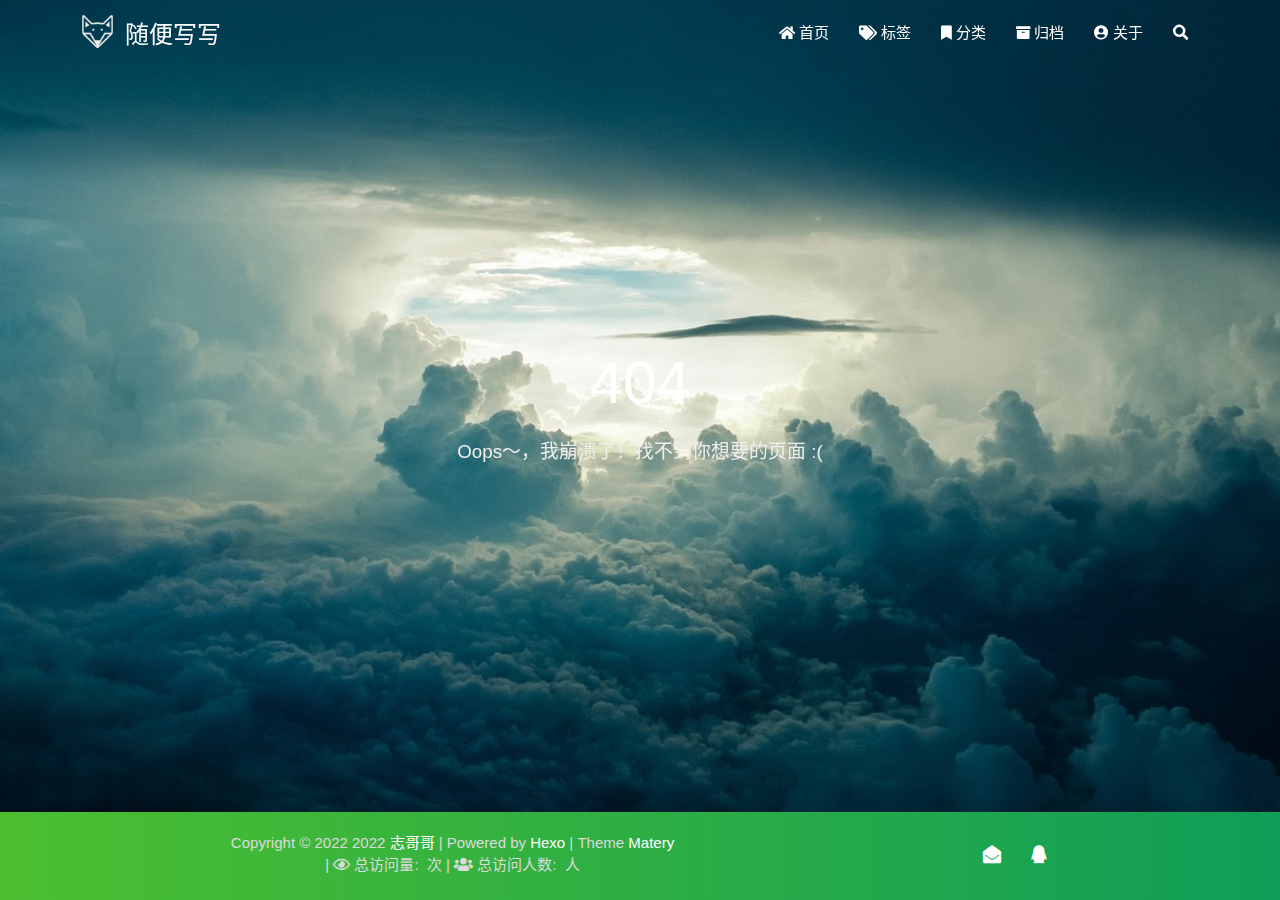
==== 404/index.html @ 917488ce "Site updated: 2022-09-06 14:44:32" ====
<!DOCTYPE HTML>
<html lang="zh-CN">


<head>
    <meta charset="utf-8">
    <meta name="keywords" content="404, 随便写写">
    <meta name="description" content="">
    <meta http-equiv="X-UA-Compatible" content="IE=edge">
    <meta name="viewport" content="width=device-width, initial-scale=1.0, user-scalable=no">
    <meta name="renderer" content="webkit|ie-stand|ie-comp">
    <meta name="mobile-web-app-capable" content="yes">
    <meta name="format-detection" content="telephone=no">
    <meta name="apple-mobile-web-app-capable" content="yes">
    <meta name="apple-mobile-web-app-status-bar-style" content="black-translucent">
    <!-- Global site tag (gtag.js) - Google Analytics -->


    <title>404 | 随便写写</title>
    <link rel="icon" type="image/png" href="/favicon.png">

    <link rel="stylesheet" type="text/css" href="/libs/awesome/css/all.css">
    <link rel="stylesheet" type="text/css" href="/libs/materialize/materialize.min.css">
    <link rel="stylesheet" type="text/css" href="/libs/aos/aos.css">
    <link rel="stylesheet" type="text/css" href="/libs/animate/animate.min.css">
    <link rel="stylesheet" type="text/css" href="/libs/lightGallery/css/lightgallery.min.css">
    <link rel="stylesheet" type="text/css" href="/css/matery.css">
    <link rel="stylesheet" type="text/css" href="/css/my.css">

    <script src="/libs/jquery/jquery.min.js"></script>

<meta name="generator" content="Hexo 6.2.0"><link rel="stylesheet" href="/css/prism-tomorrow.css" type="text/css"></head>




<body>
    <header class="navbar-fixed">
    <nav id="headNav" class="bg-color nav-transparent">
        <div id="navContainer" class="nav-wrapper container">
            <div class="brand-logo">
                <a href="/" class="waves-effect waves-light">
                    
                    <img src="/medias/logo.png" class="logo-img" alt="LOGO">
                    
                    <span class="logo-span">随便写写</span>
                </a>
            </div>
            

<a href="#" data-target="mobile-nav" class="sidenav-trigger button-collapse"><i class="fas fa-bars"></i></a>
<ul class="right nav-menu">
  
  <li class="hide-on-med-and-down nav-item">
    
    <a href="/" class="waves-effect waves-light">
      
      <i class="fas fa-home" style="zoom: 0.6;"></i>
      
      <span>首页</span>
    </a>
    
  </li>
  
  <li class="hide-on-med-and-down nav-item">
    
    <a href="/tags" class="waves-effect waves-light">
      
      <i class="fas fa-tags" style="zoom: 0.6;"></i>
      
      <span>标签</span>
    </a>
    
  </li>
  
  <li class="hide-on-med-and-down nav-item">
    
    <a href="/categories" class="waves-effect waves-light">
      
      <i class="fas fa-bookmark" style="zoom: 0.6;"></i>
      
      <span>分类</span>
    </a>
    
  </li>
  
  <li class="hide-on-med-and-down nav-item">
    
    <a href="/archives" class="waves-effect waves-light">
      
      <i class="fas fa-archive" style="zoom: 0.6;"></i>
      
      <span>归档</span>
    </a>
    
  </li>
  
  <li class="hide-on-med-and-down nav-item">
    
    <a href="/about" class="waves-effect waves-light">
      
      <i class="fas fa-user-circle" style="zoom: 0.6;"></i>
      
      <span>关于</span>
    </a>
    
  </li>
  
  <li>
    <a href="#searchModal" class="modal-trigger waves-effect waves-light">
      <i id="searchIcon" class="fas fa-search" title="搜索" style="zoom: 0.85;"></i>
    </a>
  </li>
</ul>


<div id="mobile-nav" class="side-nav sidenav">

    <div class="mobile-head bg-color">
        
        <img src="/medias/logo.png" class="logo-img circle responsive-img">
        
        <div class="logo-name">随便写写</div>
        <div class="logo-desc">
            
            Never really desperate, only the lost of the soul.
            
        </div>
    </div>

    

    <ul class="menu-list mobile-menu-list">
        
        <li class="m-nav-item">
	  
		<a href="/" class="waves-effect waves-light">
			
			    <i class="fa-fw fas fa-home"></i>
			
			首页
		</a>
          
        </li>
        
        <li class="m-nav-item">
	  
		<a href="/tags" class="waves-effect waves-light">
			
			    <i class="fa-fw fas fa-tags"></i>
			
			标签
		</a>
          
        </li>
        
        <li class="m-nav-item">
	  
		<a href="/categories" class="waves-effect waves-light">
			
			    <i class="fa-fw fas fa-bookmark"></i>
			
			分类
		</a>
          
        </li>
        
        <li class="m-nav-item">
	  
		<a href="/archives" class="waves-effect waves-light">
			
			    <i class="fa-fw fas fa-archive"></i>
			
			归档
		</a>
          
        </li>
        
        <li class="m-nav-item">
	  
		<a href="/about" class="waves-effect waves-light">
			
			    <i class="fa-fw fas fa-user-circle"></i>
			
			关于
		</a>
          
        </li>
        
        
    </ul>
</div>


        </div>

        
    </nav>

</header>

    <style type="text/css">
    /* don't remove. */
    .about-cover {
        height: 90.2vh;
    }
</style>
<div class="bg-cover pd-header about-cover">
    <div class="container">
        <div class="row">
            <div class="col s10 offset-s1 m8 offset-m2 l8 offset-l2">
                <div class="brand">
                    <div class="title center-align">
                        404
                    </div>
                    <div class="description center-align">
                        Oops～，我崩溃了！找不到你想要的页面 :(
                    </div>
                </div>
            </div>
        </div>
    </div>
</div>


    <script>
        // 每天切换 banner 图.  Switch banner image every day.
        var bannerUrl = "/medias/banner/" + new Date().getDay() + '.jpg';
        $('.bg-cover').css('background-image', 'url(' + bannerUrl + ')');
    </script>



    <footer class="page-footer bg-color">
    
    <div class="container row center-align" style="margin-bottom: 0px !important;">
        <div class="col s12 m8 l8 copy-right">
            Copyright&nbsp;&copy;
            
                <span id="year">2022</span>
            
            <span id="year">2022</span>
            <a href="/about" target="_blank">志哥哥</a>
            |&nbsp;Powered by&nbsp;<a href="https://hexo.io/" target="_blank">Hexo</a>
            |&nbsp;Theme&nbsp;<a href="https://github.com/blinkfox/hexo-theme-matery" target="_blank">Matery</a>
            <br>
            
            
            
            
            
            
            <span id="busuanzi_container_site_pv">
                |&nbsp;<i class="far fa-eye"></i>&nbsp;总访问量:&nbsp;<span id="busuanzi_value_site_pv"
                    class="white-color"></span>&nbsp;次
            </span>
            
            
            <span id="busuanzi_container_site_uv">
                |&nbsp;<i class="fas fa-users"></i>&nbsp;总访问人数:&nbsp;<span id="busuanzi_value_site_uv"
                    class="white-color"></span>&nbsp;人
            </span>
            
            <br>
            
            <br>
            
        </div>
        <div class="col s12 m4 l4 social-link social-statis">


    <a href="mailto:1564082182@qq.com" class="tooltipped" target="_blank" data-tooltip="邮件联系我" data-position="top" data-delay="50">
        <i class="fas fa-envelope-open"></i>
    </a>







    <a href="tencent://AddContact/?fromId=50&fromSubId=1&subcmd=all&uin=1564082182" class="tooltipped" target="_blank" data-tooltip="QQ联系我: 1564082182" data-position="top" data-delay="50">
        <i class="fab fa-qq"></i>
    </a>







</div>
    </div>
</footer>

<div class="progress-bar"></div>


    <!-- 搜索遮罩框 -->
<div id="searchModal" class="modal">
    <div class="modal-content">
        <div class="search-header">
            <span class="title"><i class="fas fa-search"></i>&nbsp;&nbsp;搜索</span>
            <input type="search" id="searchInput" name="s" placeholder="请输入搜索的关键字"
                   class="search-input">
        </div>
        <div id="searchResult"></div>
    </div>
</div>

<script type="text/javascript">
$(function () {
    var searchFunc = function (path, search_id, content_id) {
        'use strict';
        $.ajax({
            url: path,
            dataType: "xml",
            success: function (xmlResponse) {
                // get the contents from search data
                var datas = $("entry", xmlResponse).map(function () {
                    return {
                        title: $("title", this).text(),
                        content: $("content", this).text(),
                        url: $("url", this).text()
                    };
                }).get();
                var $input = document.getElementById(search_id);
                var $resultContent = document.getElementById(content_id);
                $input.addEventListener('input', function () {
                    var str = '<ul class=\"search-result-list\">';
                    var keywords = this.value.trim().toLowerCase().split(/[\s\-]+/);
                    $resultContent.innerHTML = "";
                    if (this.value.trim().length <= 0) {
                        return;
                    }
                    // perform local searching
                    datas.forEach(function (data) {
                        var isMatch = true;
                        var data_title = data.title.trim().toLowerCase();
                        var data_content = data.content.trim().replace(/<[^>]+>/g, "").toLowerCase();
                        var data_url = data.url;
                        data_url = data_url.indexOf('/') === 0 ? data.url : '/' + data_url;
                        var index_title = -1;
                        var index_content = -1;
                        var first_occur = -1;
                        // only match artiles with not empty titles and contents
                        if (data_title !== '' && data_content !== '') {
                            keywords.forEach(function (keyword, i) {
                                index_title = data_title.indexOf(keyword);
                                index_content = data_content.indexOf(keyword);
                                if (index_title < 0 && index_content < 0) {
                                    isMatch = false;
                                } else {
                                    if (index_content < 0) {
                                        index_content = 0;
                                    }
                                    if (i === 0) {
                                        first_occur = index_content;
                                    }
                                }
                            });
                        }
                        // show search results
                        if (isMatch) {
                            str += "<li><a href='" + data_url + "' class='search-result-title'>" + data_title + "</a>";
                            var content = data.content.trim().replace(/<[^>]+>/g, "");
                            if (first_occur >= 0) {
                                // cut out 100 characters
                                var start = first_occur - 20;
                                var end = first_occur + 80;
                                if (start < 0) {
                                    start = 0;
                                }
                                if (start === 0) {
                                    end = 100;
                                }
                                if (end > content.length) {
                                    end = content.length;
                                }
                                var match_content = content.substr(start, end);
                                // highlight all keywords
                                keywords.forEach(function (keyword) {
                                    var regS = new RegExp(keyword, "gi");
                                    match_content = match_content.replace(regS, "<em class=\"search-keyword\">" + keyword + "</em>");
                                });

                                str += "<p class=\"search-result\">" + match_content + "...</p>"
                            }
                            str += "</li>";
                        }
                    });
                    str += "</ul>";
                    $resultContent.innerHTML = str;
                });
            }
        });
    };

    searchFunc('/search.xml', 'searchInput', 'searchResult');
});
</script>

    <!-- 回到顶部按钮 -->
<div id="backTop" class="top-scroll">
    <a class="btn-floating btn-large waves-effect waves-light" href="#!">
        <i class="fas fa-arrow-up"></i>
    </a>
</div>


    <script src="/libs/materialize/materialize.min.js"></script>
    <script src="/libs/masonry/masonry.pkgd.min.js"></script>
    <script src="/libs/aos/aos.js"></script>
    <script src="/libs/scrollprogress/scrollProgress.min.js"></script>
    <script src="/libs/lightGallery/js/lightgallery-all.min.js"></script>
    <script src="/js/matery.js"></script>

    <!-- Baidu Analytics -->

<script>
    var _hmt = _hmt || [];
    (function () {
        var hm = document.createElement("script");
        hm.src = "https://hm.baidu.com/hm.js?49f6de886e9eb63fd33a9aa01384d4f4";
        var s = document.getElementsByTagName("script")[0];
        s.parentNode.insertBefore(hm, s);
    })();
</script>

    <!-- Baidu Push -->

<script>
    (function () {
        var bp = document.createElement('script');
        var curProtocol = window.location.protocol.split(':')[0];
        if (curProtocol === 'https') {
            bp.src = 'https://zz.bdstatic.com/linksubmit/push.js';
        } else {
            bp.src = 'http://push.zhanzhang.baidu.com/push.js';
        }
        var s = document.getElementsByTagName("script")[0];
        s.parentNode.insertBefore(bp, s);
    })();
</script>

    
    <script src="/libs/others/clicklove.js" async="async"></script>
    
    
    <script async src="/libs/others/busuanzi.pure.mini.js"></script>
    

    

    

	
    

    

    

    
    <script src="/libs/instantpage/instantpage.js" type="module"></script>
    

</body>

</html>
---- libs/lightGallery/css/lightgallery.min.css ----
.lg-sub-html,.lg-toolbar{background-color:rgba(0,0,0,.45)}@font-face{font-family:lg;src:url(../fonts/lg.eot?n1z373);src:url(../fonts/lg.eot?#iefixn1z373) format("embedded-opentype"),url(../fonts/lg.woff?n1z373) format("woff"),url(../fonts/lg.ttf?n1z373) format("truetype"),url(../fonts/lg.svg?n1z373#lg) format("svg");font-weight:400;font-style:normal}.lg-icon{font-family:lg;speak:none;font-style:normal;font-weight:400;font-variant:normal;text-transform:none;line-height:1;-webkit-font-smoothing:antialiased;-moz-osx-font-smoothing:grayscale}.lg-actions .lg-next,.lg-actions .lg-prev{background-color:rgba(0,0,0,.45);border-radius:2px;color:#999;cursor:pointer;display:block;font-size:22px;margin-top:-10px;padding:8px 10px 9px;position:absolute;top:50%;z-index:1080;border:none;outline:0}.lg-actions .lg-next.disabled,.lg-actions .lg-prev.disabled{pointer-events:none;opacity:.5}.lg-actions .lg-next:hover,.lg-actions .lg-prev:hover{color:#FFF}.lg-actions .lg-next{right:20px}.lg-actions .lg-next:before{content:"\e095"}.lg-actions .lg-prev{left:20px}.lg-actions .lg-prev:after{content:"\e094"}@-webkit-keyframes lg-right-end{0%,100%{left:0}50%{left:-30px}}@-moz-keyframes lg-right-end{0%,100%{left:0}50%{left:-30px}}@-ms-keyframes lg-right-end{0%,100%{left:0}50%{left:-30px}}@keyframes lg-right-end{0%,100%{left:0}50%{left:-30px}}@-webkit-keyframes lg-left-end{0%,100%{left:0}50%{left:30px}}@-moz-keyframes lg-left-end{0%,100%{left:0}50%{left:30px}}@-ms-keyframes lg-left-end{0%,100%{left:0}50%{left:30px}}@keyframes lg-left-end{0%,100%{left:0}50%{left:30px}}.lg-outer.lg-right-end .lg-object{-webkit-animation:lg-right-end .3s;-o-animation:lg-right-end .3s;animation:lg-right-end .3s;position:relative}.lg-outer.lg-left-end .lg-object{-webkit-animation:lg-left-end .3s;-o-animation:lg-left-end .3s;animation:lg-left-end .3s;position:relative}.lg-toolbar{z-index:1082;left:0;position:absolute;top:0;width:100%}.lg-toolbar .lg-icon{color:#999;cursor:pointer;float:right;font-size:24px;height:47px;line-height:27px;padding:10px 0;text-align:center;width:50px;text-decoration:none!important;outline:0;-webkit-transition:color .2s linear;-o-transition:color .2s linear;transition:color .2s linear}.lg-toolbar .lg-icon:hover{color:#FFF}.lg-toolbar .lg-close:after{content:"\e070"}.lg-toolbar .lg-download:after{content:"\e0f2"}.lg-sub-html{bottom:0;color:#EEE;font-size:16px;left:0;padding:10px 40px;position:fixed;right:0;text-align:center;z-index:1080}.lg-sub-html h4{margin:0;font-size:13px;font-weight:700}.lg-sub-html p{font-size:12px;margin:5px 0 0}#lg-counter{color:#999;display:inline-block;font-size:16px;padding-left:20px;padding-top:12px;vertical-align:middle}.lg-next,.lg-prev,.lg-toolbar{opacity:1;-webkit-transition:-webkit-transform .35s cubic-bezier(0,0,.25,1) 0s,opacity .35s cubic-bezier(0,0,.25,1) 0s,color .2s linear;-moz-transition:-moz-transform .35s cubic-bezier(0,0,.25,1) 0s,opacity .35s cubic-bezier(0,0,.25,1) 0s,color .2s linear;-o-transition:-o-transform .35s cubic-bezier(0,0,.25,1) 0s,opacity .35s cubic-bezier(0,0,.25,1) 0s,color .2s linear;transition:transform .35s cubic-bezier(0,0,.25,1) 0s,opacity .35s cubic-bezier(0,0,.25,1) 0s,color .2s linear}.lg-hide-items .lg-prev{opacity:0;-webkit-transform:translate3d(-10px,0,0);transform:translate3d(-10px,0,0)}.lg-hide-items .lg-next{opacity:0;-webkit-transform:translate3d(10px,0,0);transform:translate3d(10px,0,0)}.lg-hide-items .lg-toolbar{opacity:0;-webkit-transform:translate3d(0,-10px,0);transform:translate3d(0,-10px,0)}body:not(.lg-from-hash) .lg-outer.lg-start-zoom .lg-object{-webkit-transform:scale3d(.5,.5,.5);transform:scale3d(.5,.5,.5);opacity:0;-webkit-transition:-webkit-transform 250ms cubic-bezier(0,0,.25,1) 0s,opacity 250ms cubic-bezier(0,0,.25,1)!important;-moz-transition:-moz-transform 250ms cubic-bezier(0,0,.25,1) 0s,opacity 250ms cubic-bezier(0,0,.25,1)!important;-o-transition:-o-transform 250ms cubic-bezier(0,0,.25,1) 0s,opacity 250ms cubic-bezier(0,0,.25,1)!important;transition:transform 250ms cubic-bezier(0,0,.25,1) 0s,opacity 250ms cubic-bezier(0,0,.25,1)!important;-webkit-transform-origin:50% 50%;-moz-transform-origin:50% 50%;-ms-transform-origin:50% 50%;transform-origin:50% 50%}body:not(.lg-from-hash) .lg-outer.lg-start-zoom .lg-item.lg-complete .lg-object{-webkit-transform:scale3d(1,1,1);transform:scale3d(1,1,1);opacity:1}.lg-outer .lg-thumb-outer{background-color:#0D0A0A;bottom:0;position:absolute;width:100%;z-index:1080;max-height:350px;-webkit-transform:translate3d(0,100%,0);transform:translate3d(0,100%,0);-webkit-transition:-webkit-transform .25s cubic-bezier(0,0,.25,1) 0s;-moz-transition:-moz-transform .25s cubic-bezier(0,0,.25,1) 0s;-o-transition:-o-transform .25s cubic-bezier(0,0,.25,1) 0s;transition:transform .25s cubic-bezier(0,0,.25,1) 0s}.lg-outer .lg-thumb-outer.lg-grab .lg-thumb-item{cursor:-webkit-grab;cursor:-moz-grab;cursor:-o-grab;cursor:-ms-grab;cursor:grab}.lg-outer .lg-thumb-outer.lg-grabbing .lg-thumb-item{cursor:move;cursor:-webkit-grabbing;cursor:-moz-grabbing;cursor:-o-grabbing;cursor:-ms-grabbing;cursor:grabbing}.lg-outer .lg-thumb-outer.lg-dragging .lg-thumb{-webkit-transition-duration:0s!important;transition-duration:0s!important}.lg-outer.lg-thumb-open .lg-thumb-outer{-webkit-transform:translate3d(0,0,0);transform:translate3d(0,0,0)}.lg-outer .lg-thumb{padding:10px 0;height:100%;margin-bottom:-5px}.lg-outer .lg-thumb-item{cursor:pointer;float:left;overflow:hidden;height:100%;border:2px solid #FFF;border-radius:4px;margin-bottom:5px}@media (min-width:1025px){.lg-outer .lg-thumb-item{-webkit-transition:border-color .25s ease;-o-transition:border-color .25s ease;transition:border-color .25s ease}}.lg-outer .lg-thumb-item.active,.lg-outer .lg-thumb-item:hover{border-color:#a90707}.lg-outer .lg-thumb-item img{width:100%;height:100%;object-fit:cover}.lg-outer.lg-has-thumb .lg-item{padding-bottom:120px}.lg-outer.lg-can-toggle .lg-item{padding-bottom:0}.lg-outer.lg-pull-caption-up .lg-sub-html{-webkit-transition:bottom .25s ease;-o-transition:bottom .25s ease;transition:bottom .25s ease}.lg-outer.lg-pull-caption-up.lg-thumb-open .lg-sub-html{bottom:100px}.lg-outer .lg-toogle-thumb{background-color:#0D0A0A;border-radius:2px 2px 0 0;color:#999;cursor:pointer;font-size:24px;height:39px;line-height:27px;padding:5px 0;position:absolute;right:20px;text-align:center;top:-39px;width:50px}.lg-outer .lg-toogle-thumb:hover,.lg-outer.lg-dropdown-active #lg-share{color:#FFF}.lg-outer .lg-toogle-thumb:after{content:"\e1ff"}.lg-outer .lg-video-cont{display:inline-block;vertical-align:middle;max-width:1140px;max-height:100%;width:100%;padding:0 5px}.lg-outer .lg-video{width:100%;height:0;padding-bottom:56.25%;overflow:hidden;position:relative}.lg-outer .lg-video .lg-object{display:inline-block;position:absolute;top:0;left:0;width:100%!important;height:100%!important}.lg-outer .lg-video .lg-video-play{width:84px;height:59px;position:absolute;left:50%;top:50%;margin-left:-42px;margin-top:-30px;z-index:1080;cursor:pointer}.lg-outer .lg-has-iframe .lg-video{-webkit-overflow-scrolling:touch;overflow:auto}.lg-outer .lg-has-vimeo .lg-video-play{background:url(../img/vimeo-play.png) no-repeat}.lg-outer .lg-has-vimeo:hover .lg-video-play{background:url(../img/vimeo-play.png) 0 -58px no-repeat}.lg-outer .lg-has-html5 .lg-video-play{background:url(../img/video-play.png) no-repeat;height:64px;margin-left:-32px;margin-top:-32px;width:64px;opacity:.8}.lg-outer .lg-has-html5:hover .lg-video-play{opacity:1}.lg-outer .lg-has-youtube .lg-video-play{background:url(../img/youtube-play.png) no-repeat}.lg-outer .lg-has-youtube:hover .lg-video-play{background:url(../img/youtube-play.png) 0 -60px no-repeat}.lg-outer .lg-video-object{width:100%!important;height:100%!important;position:absolute;top:0;left:0}.lg-outer .lg-has-video .lg-video-object{visibility:hidden}.lg-outer .lg-has-video.lg-video-playing .lg-object,.lg-outer .lg-has-video.lg-video-playing .lg-video-play{display:none}.lg-outer .lg-has-video.lg-video-playing .lg-video-object{visibility:visible}.lg-progress-bar{background-color:#333;height:5px;left:0;position:absolute;top:0;width:100%;z-index:1083;opacity:0;-webkit-transition:opacity 80ms ease 0s;-moz-transition:opacity 80ms ease 0s;-o-transition:opacity 80ms ease 0s;transition:opacity 80ms ease 0s}.lg-progress-bar .lg-progress{background-color:#a90707;height:5px;width:0}.lg-progress-bar.lg-start .lg-progress{width:100%}.lg-show-autoplay .lg-progress-bar{opacity:1}.lg-autoplay-button:after{content:"\e01d"}.lg-show-autoplay .lg-autoplay-button:after{content:"\e01a"}.lg-outer.lg-css3.lg-zoom-dragging .lg-item.lg-complete.lg-zoomable .lg-image,.lg-outer.lg-css3.lg-zoom-dragging .lg-item.lg-complete.lg-zoomable .lg-img-wrap{-webkit-transition-duration:0s;transition-duration:0s}.lg-outer.lg-use-transition-for-zoom .lg-item.lg-complete.lg-zoomable .lg-img-wrap{-webkit-transition:-webkit-transform .3s cubic-bezier(0,0,.25,1) 0s;-moz-transition:-moz-transform .3s cubic-bezier(0,0,.25,1) 0s;-o-transition:-o-transform .3s cubic-bezier(0,0,.25,1) 0s;transition:transform .3s cubic-bezier(0,0,.25,1) 0s}.lg-outer.lg-use-left-for-zoom .lg-item.lg-complete.lg-zoomable .lg-img-wrap{-webkit-transition:left .3s cubic-bezier(0,0,.25,1) 0s,top .3s cubic-bezier(0,0,.25,1) 0s;-moz-transition:left .3s cubic-bezier(0,0,.25,1) 0s,top .3s cubic-bezier(0,0,.25,1) 0s;-o-transition:left .3s cubic-bezier(0,0,.25,1) 0s,top .3s cubic-bezier(0,0,.25,1) 0s;transition:left .3s cubic-bezier(0,0,.25,1) 0s,top .3s cubic-bezier(0,0,.25,1) 0s}.lg-outer .lg-item.lg-complete.lg-zoomable .lg-img-wrap{-webkit-transform:translate3d(0,0,0);transform:translate3d(0,0,0);-webkit-backface-visibility:hidden;-moz-backface-visibility:hidden;backface-visibility:hidden}.lg-outer .lg-item.lg-complete.lg-zoomable .lg-image{-webkit-transform:scale3d(1,1,1);transform:scale3d(1,1,1);-webkit-transition:-webkit-transform .3s cubic-bezier(0,0,.25,1) 0s,opacity .15s!important;-moz-transition:-moz-transform .3s cubic-bezier(0,0,.25,1) 0s,opacity .15s!important;-o-transition:-o-transform .3s cubic-bezier(0,0,.25,1) 0s,opacity .15s!important;transition:transform .3s cubic-bezier(0,0,.25,1) 0s,opacity .15s!important;-webkit-transform-origin:0 0;-moz-transform-origin:0 0;-ms-transform-origin:0 0;transform-origin:0 0;-webkit-backface-visibility:hidden;-moz-backface-visibility:hidden;backface-visibility:hidden}#lg-zoom-in:after{content:"\e311"}#lg-actual-size{font-size:20px}#lg-actual-size:after{content:"\e033"}#lg-zoom-out{opacity:.5;pointer-events:none}#lg-zoom-out:after{content:"\e312"}.lg-zoomed #lg-zoom-out{opacity:1;pointer-events:auto}.lg-outer .lg-pager-outer{bottom:60px;left:0;position:absolute;right:0;text-align:center;z-index:1080;height:10px}.lg-outer .lg-pager-outer.lg-pager-hover .lg-pager-cont{overflow:visible}.lg-outer .lg-pager-cont{cursor:pointer;display:inline-block;overflow:hidden;position:relative;vertical-align:top;margin:0 5px}.lg-outer .lg-pager-cont:hover .lg-pager-thumb-cont{opacity:1;-webkit-transform:translate3d(0,0,0);transform:translate3d(0,0,0)}.lg-outer .lg-pager-cont.lg-pager-active .lg-pager{box-shadow:0 0 0 2px #fff inset}.lg-outer .lg-pager-thumb-cont{background-color:#fff;color:#FFF;bottom:100%;height:83px;left:0;margin-bottom:20px;margin-left:-60px;opacity:0;padding:5px;position:absolute;width:120px;border-radius:3px;-webkit-transition:opacity .15s ease 0s,-webkit-transform .15s ease 0s;-moz-transition:opacity .15s ease 0s,-moz-transform .15s ease 0s;-o-transition:opacity .15s ease 0s,-o-transform .15s ease 0s;transition:opacity .15s ease 0s,transform .15s ease 0s;-webkit-transform:translate3d(0,5px,0);transform:translate3d(0,5px,0)}.lg-outer .lg-pager-thumb-cont img{width:100%;height:100%}.lg-outer .lg-pager{background-color:rgba(255,255,255,.5);border-radius:50%;box-shadow:0 0 0 8px rgba(255,255,255,.7) inset;display:block;height:12px;-webkit-transition:box-shadow .3s ease 0s;-o-transition:box-shadow .3s ease 0s;transition:box-shadow .3s ease 0s;width:12px}.lg-outer .lg-pager:focus,.lg-outer .lg-pager:hover{box-shadow:0 0 0 8px #fff inset}.lg-outer .lg-caret{border-left:10px solid transparent;border-right:10px solid transparent;border-top:10px dashed;bottom:-10px;display:inline-block;height:0;left:50%;margin-left:-5px;position:absolute;vertical-align:middle;width:0}.lg-fullscreen:after{content:"\e20c"}.lg-fullscreen-on .lg-fullscreen:after{content:"\e20d"}.lg-outer #lg-dropdown-overlay{background-color:rgba(0,0,0,.25);bottom:0;cursor:default;left:0;position:fixed;right:0;top:0;z-index:1081;opacity:0;visibility:hidden;-webkit-transition:visibility 0s linear .18s,opacity .18s linear 0s;-o-transition:visibility 0s linear .18s,opacity .18s linear 0s;transition:visibility 0s linear .18s,opacity .18s linear 0s}.lg-outer.lg-dropdown-active #lg-dropdown-overlay,.lg-outer.lg-dropdown-active .lg-dropdown{-webkit-transition-delay:0s;transition-delay:0s;-moz-transform:translate3d(0,0,0);-o-transform:translate3d(0,0,0);-ms-transform:translate3d(0,0,0);-webkit-transform:translate3d(0,0,0);transform:translate3d(0,0,0);opacity:1;visibility:visible}.lg-outer .lg-dropdown{background-color:#fff;border-radius:2px;font-size:14px;list-style-type:none;margin:0;padding:10px 0;position:absolute;right:0;text-align:left;top:50px;opacity:0;visibility:hidden;-moz-transform:translate3d(0,5px,0);-o-transform:translate3d(0,5px,0);-ms-transform:translate3d(0,5px,0);-webkit-transform:translate3d(0,5px,0);transform:translate3d(0,5px,0);-webkit-transition:-webkit-transform .18s linear 0s,visibility 0s linear .5s,opacity .18s linear 0s;-moz-transition:-moz-transform .18s linear 0s,visibility 0s linear .5s,opacity .18s linear 0s;-o-transition:-o-transform .18s linear 0s,visibility 0s linear .5s,opacity .18s linear 0s;transition:transform .18s linear 0s,visibility 0s linear .5s,opacity .18s linear 0s}.lg-outer .lg-dropdown:after{content:"";display:block;height:0;width:0;position:absolute;border:8px solid transparent;border-bottom-color:#FFF;right:16px;top:-16px}.lg-outer .lg-dropdown>li:last-child{margin-bottom:0}.lg-outer .lg-dropdown>li:hover .lg-icon,.lg-outer .lg-dropdown>li:hover a{color:#333}.lg-outer .lg-dropdown a{color:#333;display:block;white-space:pre;padding:4px 12px;font-family:"Open Sans","Helvetica Neue",Helvetica,Arial,sans-serif;font-size:12px}.lg-outer .lg-dropdown a:hover{background-color:rgba(0,0,0,.07)}.lg-outer .lg-dropdown .lg-dropdown-text{display:inline-block;line-height:1;margin-top:-3px;vertical-align:middle}.lg-outer .lg-dropdown .lg-icon{color:#333;display:inline-block;float:none;font-size:20px;height:auto;line-height:1;margin-right:8px;padding:0;vertical-align:middle;width:auto}.lg-outer,.lg-outer .lg,.lg-outer .lg-inner{width:100%;height:100%}.lg-outer #lg-share{position:relative}.lg-outer #lg-share:after{content:"\e80d"}.lg-outer #lg-share-facebook .lg-icon{color:#3b5998}.lg-outer #lg-share-facebook .lg-icon:after{content:"\e901"}.lg-outer #lg-share-twitter .lg-icon{color:#00aced}.lg-outer #lg-share-twitter .lg-icon:after{content:"\e904"}.lg-outer #lg-share-googleplus .lg-icon{color:#dd4b39}.lg-outer #lg-share-googleplus .lg-icon:after{content:"\e902"}.lg-outer #lg-share-pinterest .lg-icon{color:#cb2027}.lg-outer #lg-share-pinterest .lg-icon:after{content:"\e903"}.lg-group:after{content:"";display:table;clear:both}.lg-outer{position:fixed;top:0;left:0;z-index:1050;text-align:left;opacity:0;-webkit-transition:opacity .15s ease 0s;-o-transition:opacity .15s ease 0s;transition:opacity .15s ease 0s}.lg-outer *{-webkit-box-sizing:border-box;-moz-box-sizing:border-box;box-sizing:border-box}.lg-outer.lg-visible{opacity:1}.lg-outer.lg-css3 .lg-item.lg-current,.lg-outer.lg-css3 .lg-item.lg-next-slide,.lg-outer.lg-css3 .lg-item.lg-prev-slide{-webkit-transition-duration:inherit!important;transition-duration:inherit!important;-webkit-transition-timing-function:inherit!important;transition-timing-function:inherit!important}.lg-outer.lg-css3.lg-dragging .lg-item.lg-current,.lg-outer.lg-css3.lg-dragging .lg-item.lg-next-slide,.lg-outer.lg-css3.lg-dragging .lg-item.lg-prev-slide{-webkit-transition-duration:0s!important;transition-duration:0s!important;opacity:1}.lg-outer.lg-grab img.lg-object{cursor:-webkit-grab;cursor:-moz-grab;cursor:-o-grab;cursor:-ms-grab;cursor:grab}.lg-outer.lg-grabbing img.lg-object{cursor:move;cursor:-webkit-grabbing;cursor:-moz-grabbing;cursor:-o-grabbing;cursor:-ms-grabbing;cursor:grabbing}.lg-outer .lg{position:relative;overflow:hidden;margin-left:auto;margin-right:auto;max-width:100%;max-height:100%}.lg-outer .lg-inner{position:absolute;left:0;top:0;white-space:nowrap}.lg-outer .lg-item{background:url(../img/loading.gif) center center no-repeat;display:none!important}.lg-outer.lg-css .lg-current,.lg-outer.lg-css3 .lg-current,.lg-outer.lg-css3 .lg-next-slide,.lg-outer.lg-css3 .lg-prev-slide{display:inline-block!important}.lg-outer .lg-img-wrap,.lg-outer .lg-item{display:inline-block;text-align:center;position:absolute;width:100%;height:100%}.lg-outer .lg-img-wrap:before,.lg-outer .lg-item:before{content:"";display:inline-block;height:50%;width:1px;margin-right:-1px}.lg-outer .lg-img-wrap{position:absolute;padding:0 5px;left:0;right:0;top:0;bottom:0}.lg-outer .lg-item.lg-complete{background-image:none}.lg-outer .lg-item.lg-current{z-index:1060}.lg-outer .lg-image{display:inline-block;vertical-align:middle;max-width:100%;max-height:100%;width:auto!important;height:auto!important}.lg-outer.lg-show-after-load .lg-item .lg-object,.lg-outer.lg-show-after-load .lg-item .lg-video-play{opacity:0;-webkit-transition:opacity .15s ease 0s;-o-transition:opacity .15s ease 0s;transition:opacity .15s ease 0s}.lg-outer.lg-show-after-load .lg-item.lg-complete .lg-object,.lg-outer.lg-show-after-load .lg-item.lg-complete .lg-video-play{opacity:1}.lg-outer .lg-empty-html,.lg-outer.lg-hide-download #lg-download{display:none}.lg-backdrop{position:fixed;top:0;left:0;right:0;bottom:0;z-index:1040;background-color:#000;opacity:0;-webkit-transition:opacity .15s ease 0s;-o-transition:opacity .15s ease 0s;transition:opacity .15s ease 0s}.lg-backdrop.in{opacity:1}.lg-css3.lg-no-trans .lg-current,.lg-css3.lg-no-trans .lg-next-slide,.lg-css3.lg-no-trans .lg-prev-slide{-webkit-transition:none 0s ease 0s!important;-moz-transition:none 0s ease 0s!important;-o-transition:none 0s ease 0s!important;transition:none 0s ease 0s!important}.lg-css3.lg-use-css3 .lg-item,.lg-css3.lg-use-left .lg-item{-webkit-backface-visibility:hidden;-moz-backface-visibility:hidden;backface-visibility:hidden}.lg-css3.lg-fade .lg-item{opacity:0}.lg-css3.lg-fade .lg-item.lg-current{opacity:1}.lg-css3.lg-fade .lg-item.lg-current,.lg-css3.lg-fade .lg-item.lg-next-slide,.lg-css3.lg-fade .lg-item.lg-prev-slide{-webkit-transition:opacity .1s ease 0s;-moz-transition:opacity .1s ease 0s;-o-transition:opacity .1s ease 0s;transition:opacity .1s ease 0s}.lg-css3.lg-slide.lg-use-css3 .lg-item{opacity:0}.lg-css3.lg-slide.lg-use-css3 .lg-item.lg-prev-slide{-webkit-transform:translate3d(-100%,0,0);transform:translate3d(-100%,0,0)}.lg-css3.lg-slide.lg-use-css3 .lg-item.lg-next-slide{-webkit-transform:translate3d(100%,0,0);transform:translate3d(100%,0,0)}.lg-css3.lg-slide.lg-use-css3 .lg-item.lg-current{-webkit-transform:translate3d(0,0,0);transform:translate3d(0,0,0);opacity:1}.lg-css3.lg-slide.lg-use-css3 .lg-item.lg-current,.lg-css3.lg-slide.lg-use-css3 .lg-item.lg-next-slide,.lg-css3.lg-slide.lg-use-css3 .lg-item.lg-prev-slide{-webkit-transition:-webkit-transform 1s cubic-bezier(0,0,.25,1) 0s,opacity .1s ease 0s;-moz-transition:-moz-transform 1s cubic-bezier(0,0,.25,1) 0s,opacity .1s ease 0s;-o-transition:-o-transform 1s cubic-bezier(0,0,.25,1) 0s,opacity .1s ease 0s;transition:transform 1s cubic-bezier(0,0,.25,1) 0s,opacity .1s ease 0s}.lg-css3.lg-slide.lg-use-left .lg-item{opacity:0;position:absolute;left:0}.lg-css3.lg-slide.lg-use-left .lg-item.lg-prev-slide{left:-100%}.lg-css3.lg-slide.lg-use-left .lg-item.lg-next-slide{left:100%}.lg-css3.lg-slide.lg-use-left .lg-item.lg-current{left:0;opacity:1}.lg-css3.lg-slide.lg-use-left .lg-item.lg-current,.lg-css3.lg-slide.lg-use-left .lg-item.lg-next-slide,.lg-css3.lg-slide.lg-use-left .lg-item.lg-prev-slide{-webkit-transition:left 1s cubic-bezier(0,0,.25,1) 0s,opacity .1s ease 0s;-moz-transition:left 1s cubic-bezier(0,0,.25,1) 0s,opacity .1s ease 0s;-o-transition:left 1s cubic-bezier(0,0,.25,1) 0s,opacity .1s ease 0s;transition:left 1s cubic-bezier(0,0,.25,1) 0s,opacity .1s ease 0s}
---- css/matery.css ----
/*全局基础样式*/
/*小屏幕下(手机类)的样式*/
@media only screen and (max-width: 601px) {
    .container {
        width: 95%;
    }
}

/*中等屏幕下(平板类)的样式*/
@media only screen and (min-width: 600px) and (max-width: 992px) {
    .container {
        width: 90%;
    }
}

/*大屏幕下(桌面类)的样式*/
@media only screen and (min-width: 993px) {
    .container {
        width: 90%;
        max-width: 1125px;
    }

    .head-container {
        position: absolute;
        padding: 0 30px;
        width: 100%;
    }

    .post-container {
        width: 90%;
        margin: 0 auto;
        max-width: 1250px;
    }
}

body {
    background-color: #eaeaea;
    margin: 0;
    color: #34495e;
    overflow-x: hidden;
    overflow-y: auto;
}

h1 {
    margin: 48px 0 22px -5px;
    font-size: 2.0rem;
    font-weight: bold;
    line-height: 2.0rem;
}

h2 {
    margin: 42px 0 18px -5px;
    font-size: 1.8rem;
    font-weight: bold;
    line-height: 1.8rem;
}

h3 {
    margin: 38px 0 15px -4px;
    font-size: 1.6rem;
    font-weight: bold;
    line-height: 1.7rem;
}

h4 {
    margin: 32px 0 12px -4px;
    font-size: 1.45rem;
    font-weight: bold;
    line-height: 1.45rem;
}

h5 {
    margin: 28px 0 8px -4px;
    font-size: 1.2rem;
    font-weight: bold;
    line-height: 1.2rem;
}

h6 {
    margin: 22px 0 4px -4px;
    font-size: 1.1rem;
    line-height: 1.1rem;
}

p {
    font-size: 1rem;
    line-height: 1.5rem;
}

hr {
    margin: 20px 0;
    border: 0;
    border-top: 1px solid #ccc;
}

blockquote {
    border-left: 5px solid #42b983;
    padding: 1rem 0.8rem 0.2rem 0.8rem;
    color: #666;
    background-color: rgba(66, 185, 131, .1);
}

pre {
    padding: 2rem 1rem 1rem 1rem !important;
    border-radius: 0.35rem;
    tab-size: 4;
}

.code-area::after {
    content: " ";
    position: absolute;
    border-radius: 50%;
    background: #ff5f56;
    width: 12px;
    height: 12px;
    top: 0;
    left: 12px;
    margin-top: 12px;
    -webkit-box-shadow: 20px 0 #ffbd2e, 40px 0 #27c93f;
    box-shadow: 20px 0 #ffbd2e, 40px 0 #27c93f;
}

code {
    padding: 1px 5px;
    top: 13px !important;
    font-family: Inconsolata, Monaco, Consolas, 'Courier New', Courier, monospace;
    font-size: 0.91rem;
    color: #e96900;
    background-color: #f8f8f8;
    border-radius: 2px;
}

.code_copy {
    position: absolute;
    top: 0.7rem;
    right: 25px;
    z-index: 1;
    filter: invert(50%);
    cursor: pointer;
}

.codecopy_notice {
    position: absolute;
    top: 0.7rem;
    right: 6px;
    z-index: 1;
    filter: invert(50%);
    opacity: 0;
}

.code_lang {
    position: absolute;
    top: 1.2rem;
    right: 46px;
    line-height: 0;
    font-weight: bold;
    font-family: Consolas, Monaco, 'Andale Mono', 'Ubuntu Mono', monospace;
    z-index: 1;
    filter: invert(50%);
    cursor: pointer;
}

.code-expand {
    position: absolute;
    top: 4px;
    right: 0;
    filter: invert(50%);
    padding: 7px;
    z-index: 999 !important;
    cursor: pointer;
    transition: all .3s;
    transform: rotate(0deg);
}

.code-closed .code-expand {
    transform: rotate(-180deg) !important;
    transition: all .3s;
}

.code-closed pre::before {
    height: 0;
}

pre code {
    padding: 0;
    color: #e8eaf6;
    background-color: #272822;
}

/* 键盘 kbd 标签样式 */
kbd {
    margin: 0 3px;
    padding: 3px 5px;
    border-radius: 3px;
    border: 1px solid #b4b4b4;
    box-shadow: 0 1px 3px rgba(0, 0, 0, 0.25), 0 2px 1px 0 rgba(255, 255, 255, 0.6) inset;
    font-family: Consolas, Monaco, 'Andale Mono', 'Ubuntu Mono', monospace;
    font-size: 0.9rem;
    font-weight: 600;
    background-color: #f8f8f8;
    color: #34495e;
    line-height: 1.8rem;
    white-space: nowrap;
}

b,
strong {
    font-weight: bold;
}

dfn {
    font-style: italic;
}

small {
    font-size: 85%;
}

cite {
    font-style: normal;
}

mark {
    background-color: #fcf8e3;
    padding: .2em;
}

.card {
    border-radius: 10px;
    box-shadow: 0 15px 35px rgba(50, 50, 93, .1), 0 5px 15px rgba(0, 0, 0, .07) !important;
}

.card .card-image img {
    border-radius: 8px 8px 0 0;
    /* 修改文章列表图片填充样式为 cover 以覆盖整个区域而不会被缩放 */
    object-fit: cover;
}

.container .row {
    margin-bottom: 0;
}

.bg-color {
    background-image: linear-gradient(to right, #4cbf30 0%, #0f9d58 100%);
}

.text-color {
    color: #0f9d58 !important;
}

.white-color {
    color: #fff;
}

.progress-bar {
    height: 4px;
    position: fixed;
    bottom: 0;
    z-index: 300;
    background: linear-gradient(to right, #4cbf30 0%, #0f9d58 100%);
    opacity: 0.8;
}

.sidenav-overlay {
    z-index: 500;
}

.pd-header {
    margin-top: -64px;
}

header .side-nav {
    width: 240px;
    z-index: 999;
    box-shadow: 0 2px 5px 0 rgba(0, 0, 0, 0.16), 0 7px 10px 0 rgba(0, 0, 0, 0.12);
}

nav {
    box-shadow: 0 2px 5px 0 rgba(0, 0, 0, 0.16), 0 7px 10px 0 rgba(0, 0, 0, 0.12);
}

header .nav-transparent {
    background-color: transparent !important;
    background-image: none;
    box-shadow: none;
}

header nav .brand-span {
    font-size: 1.45rem;
}

header .brand-logo .logo-img {
    height: 45px;
    vertical-align: middle;
    padding-bottom: 6px;
}

header .brand-logo .logo-span {
    font-size: 1.6rem;
}

/*修改顶部 logo 的文字垂直对齐为 top，避免默认 middle 看起来偏下*/
header .brand-logo .waves-effect {
    vertical-align: top;
}

header .button-collapse i {
    font-size: 1.5rem;
}

header .side-nav .mobile-head {
    padding: 0 15px;
}

header .side-nav .mobile-head img {
    margin-top: 30px;
    width: 75px;
    height: 75px;
}

header .side-nav .mobile-head .logo-name {
    margin-top: -30px;
    padding-left: 10px;
    font-size: 1.5rem;
}

header .side-nav .mobile-head .logo-desc {
    margin-top: -10px;
    padding-left: 10px;
    padding-bottom: 10px;
    font-size: 0.8rem;
    line-height: 1.3rem;
    color: #e3e3e3;
}

header .side-nav .menu-list li {
    padding: 0;
    margin-left: -15px;
}

header .side-nav .menu-list a {
    height: 50px;
    line-height: 50px;
    color: #34495e !important;
}

.mobile-menu-list a i {
    margin-left: 8px !important;
    font-size: 1.16rem;
    color: #34495e !important;
}

header .side-nav .fa-fw {
    width: 3.3rem;
    text-align: left;
}

header .side-nav .social-link {
    position: absolute;
    bottom: 45px;
    padding-left: 15px;
}

.social-link a {
    font-size: 1.2rem;
    display: inline;
    padding: 0 12px;
}

.cover-btns {
    position: relative;
    top: 10vh;
    text-align: center;
}

.cover-btns a {
    margin: 10px 15px;
    padding: 0 35px;
    height: 45px;
    line-height: 45px;
    font-size: 1rem;
    color: #fff;
    border: 1px solid #fff;
    background-color: transparent;
    border-radius: 30px;
    box-shadow: none;
}

.cover-btns a:hover {
    border: 1px solid #f44336;
    background-color: #f44336;
    box-shadow: 0 14px 26px -12px rgba(233, 30, 99, 0.42),
    0 4px 23px 0 rgba(0, 0, 0, 0.12),
    0 8px 10px -5px rgba(233, 30, 99, 0.2);
}

.cover-btns a i {
    font-size: 1.1rem;
    padding-right: 5px;
}

.scroll-down {
    background: #333;
    margin: 100px auto;
    -webkit-animation: scroll-down 1.5s infinite;
    -moz-animation: scroll-down 1.5s infinite;
    -o-animation: scroll-down 1.5s infinite;
    animation: scroll-down 1.5s infinite;
}

@-moz-keyframes scroll-down {
    0% {
        opacity: 0.4;
        -ms-filter: "progid:DXImageTransform.Microsoft.Alpha(Opacity=40)";
        filter: alpha(opacity=40);
        top: 0;
    }

    50% {
        opacity: 1;
        -ms-filter: none;
        filter: none;
        top: -16px;
    }

    100% {
        opacity: 0.4;
        -ms-filter: "progid:DXImageTransform.Microsoft.Alpha(Opacity=40)";
        filter: alpha(opacity=40);
        top: 0;
    }
}

@-webkit-keyframes scroll-down {
    0% {
        opacity: 0.4;
        -ms-filter: "progid:DXImageTransform.Microsoft.Alpha(Opacity=40)";
        filter: alpha(opacity=40);
        top: 0;
    }

    50% {
        opacity: 1;
        -ms-filter: none;
        filter: none;
        top: -16px;
    }

    100% {
        opacity: 0.4;
        -ms-filter: "progid:DXImageTransform.Microsoft.Alpha(Opacity=40)";
        filter: alpha(opacity=40);
        top: 0;
    }
}

@-o-keyframes scroll-down {
    0% {
        opacity: 0.4;
        -ms-filter: "progid:DXImageTransform.Microsoft.Alpha(Opacity=40)";
        filter: alpha(opacity=40);
        top: 0;
    }

    50% {
        opacity: 1;
        -ms-filter: none;
        filter: none;
        top: -16px;
    }

    100% {
        opacity: 0.4;
        -ms-filter: "progid:DXImageTransform.Microsoft.Alpha(Opacity=40)";
        filter: alpha(opacity=40);
        top: 0;
    }
}

@keyframes scroll-down {
    0% {
        opacity: 0.4;
        -ms-filter: "progid:DXImageTransform.Microsoft.Alpha(Opacity=40)";
        filter: alpha(opacity=40);
        top: 0;
    }

    50% {
        opacity: 1;
        -ms-filter: none;
        filter: none;
        top: -16px;
    }

    100% {
        opacity: 0.4;
        -ms-filter: "progid:DXImageTransform.Microsoft.Alpha(Opacity=40)";
        filter: alpha(opacity=40);
        top: 0;
    }
}

.cover-social-link {
    position: relative;
    top: 23vh;
    width: 100%;
    text-align: center;
}

.cover-social-link a {
    padding: 0 15px;
    font-size: 1.35rem;
    color: #fff;
}

header .go-back {
    float: left;
    position: relative;
    padding-left: 5px;
    padding-right: 5px;
    z-index: 1;
    height: 56px;
}

header .go-back i {
    font-size: 1.6rem;
    font-weight: 200;
    line-height: 56px;
}

/* 背景图效果. */
.bg-cover {
    position: relative;
    display: flex;
    align-items: center;
    height: 60vh;
    padding: 0;
    border: 0;
    overflow: hidden;
    background-position: center center;
    background-size: cover;
    transform: translate3d(0px, 0px, 0px);
}

.index-cover {
    height: 100vh;
}

.post-cover {
    height: 40vh !important;
}

.bg-cover:after {
    -webkit-animation: rainbow 60s infinite;
    animation: rainbow 60s infinite;
}

.bg-cover:before,
.bg-cover:after {
    position: absolute;
    z-index: 1;
    width: 100%;
    height: 100%;
    display: block;
    left: 0;
    top: 0;
    content: "";
}

.bg-cover .container {
    position: relative;
    color: #fff;
    z-index: 2;
}

.bg-cover .title {
    font-size: 4rem;
    line-height: 1.2em;
    margin-bottom: 20px;
    position: relative;
}

.bg-cover .description {
    font-weight: 300;
    font-size: 1.25rem;
    line-height: 1.4em;
    color: #eee;
}

.bg-cover .post-title {
    margin: 0 auto;
    font-size: 2.5rem;
    font-weight: 400;
}

@-webkit-keyframes rainbow {

    0%,
    100% {
        background: rgba(156, 39, 176, 0.75);
        background: linear-gradient(45deg, rgba(156, 39, 176, 0.75) 0%, rgba(156, 39, 176, 0.65) 100%);
        background: -moz-linear-gradient(135deg, rgba(156, 39, 176, 0.75) 0%, rgba(156, 39, 176, 0.65) 100%);
        background: -webkit-linear-gradient(135deg, rgba(156, 39, 176, 0.75) 0%, rgba(156, 39, 176, 0.65) 100%);
    }

    16% {
        background: rgba(132, 13, 121, 0.75);
        background: linear-gradient(45deg, rgba(132, 13, 121, 0.75) 0%, rgba(132, 13, 121, 0.65) 100%);
        background: -moz-linear-gradient(135deg, rgba(132, 13, 121, 0.75) 0%, rgba(132, 13, 121, 0.65) 100%);
        background: -webkit-linear-gradient(135deg, rgba(132, 13, 121, 0.75) 0%, rgba(132, 13, 121, 0.65) 100%);
    }

    32% {
        background: rgba(239, 83, 80, 0.75);
        background: linear-gradient(45deg, rgba(239, 83, 80, 0.75) 0%, rgba(239, 83, 80, 0.65) 100%);
        background: -moz-linear-gradient(135deg, rgba(239, 83, 80, 0.75) 0%, rgba(239, 83, 80, 0.65) 100%);
        background: -webkit-linear-gradient(135deg, rgba(239, 83, 80, 0.75) 0%, rgba(239, 83, 80, 0.65) 100%);
    }

    48% {
        background: rgba(255, 87, 34, 0.75);
        background: linear-gradient(45deg, rgba(255, 87, 34, 0.75) 0%, rgba(255, 87, 34, 0.65) 100%);
        background: -moz-linear-gradient(135deg, rgba(255, 87, 34, 0.75) 0%, rgba(255, 87, 34, 0.65) 100%);
        background: -webkit-linear-gradient(135deg, rgba(255, 87, 34, 0.75) 0%, rgba(255, 87, 34, 0.65) 100%);
    }

    64% {
        background: rgba(255, 160, 0, 0.75);
        background: linear-gradient(45deg, rgba(255, 160, 0, 0.75) 0%, rgba(255, 160, 0, 0.65) 100%);
        background: -moz-linear-gradient(135deg, rgba(255, 160, 0, 0.75) 0%, rgba(255, 112, 66, 0.65) 100%);
        background: -webkit-linear-gradient(135deg, rgba(255, 160, 0, 0.75) 0%, rgba(255, 160, 0, 0.65) 100%);
    }

    80% {
        background: rgba(233, 30, 99, 0.75);
        background: linear-gradient(45deg, rgba(233, 30, 99, 0.75) 0%, rgba(233, 30, 99, 0.65) 100%);
        background: -moz-linear-gradient(135deg, rgba(233, 30, 99, 0.75) 0%, rgba(233, 30, 99, 0.65) 100%);
        background: -webkit-linear-gradient(135deg, rgba(2233, 30, 99, 0.75) 0%, rgba(233, 30, 99, 0.65) 100%);
    }
}

@keyframes rainbow {

    0%,
    100% {
        background: rgba(156, 39, 176, 0.75);
        background: linear-gradient(45deg, rgba(156, 39, 176, 0.75) 0%, rgba(156, 39, 176, 0.65) 100%);
        background: -moz-linear-gradient(135deg, rgba(156, 39, 176, 0.75) 0%, rgba(156, 39, 176, 0.65) 100%);
        background: -webkit-linear-gradient(135deg, rgba(156, 39, 176, 0.75) 0%, rgba(156, 39, 176, 0.65) 100%);
    }

    16% {
        background: rgba(132, 13, 121, 0.75);
        background: linear-gradient(45deg, rgba(132, 13, 121, 0.75) 0%, rgba(132, 13, 121, 0.65) 100%);
        background: -moz-linear-gradient(135deg, rgba(132, 13, 121, 0.75) 0%, rgba(132, 13, 121, 0.65) 100%);
        background: -webkit-linear-gradient(135deg, rgba(132, 13, 121, 0.75) 0%, rgba(132, 13, 121, 0.65) 100%);
    }

    32% {
        background: rgba(239, 83, 80, 0.75);
        background: linear-gradient(45deg, rgba(239, 83, 80, 0.75) 0%, rgba(239, 83, 80, 0.65) 100%);
        background: -moz-linear-gradient(135deg, rgba(239, 83, 80, 0.75) 0%, rgba(239, 83, 80, 0.65) 100%);
        background: -webkit-linear-gradient(135deg, rgba(239, 83, 80, 0.75) 0%, rgba(239, 83, 80, 0.65) 100%);
    }

    48% {
        background: rgba(255, 87, 34, 0.75);
        background: linear-gradient(45deg, rgba(255, 87, 34, 0.75) 0%, rgba(255, 87, 34, 0.65) 100%);
        background: -moz-linear-gradient(135deg, rgba(255, 87, 34, 0.75) 0%, rgba(255, 87, 34, 0.65) 100%);
        background: -webkit-linear-gradient(135deg, rgba(255, 87, 34, 0.75) 0%, rgba(255, 87, 34, 0.65) 100%);
    }

    64% {
        background: rgba(255, 160, 0, 0.75);
        background: linear-gradient(45deg, rgba(255, 160, 0, 0.75) 0%, rgba(255, 160, 0, 0.65) 100%);
        background: -moz-linear-gradient(135deg, rgba(255, 160, 0, 0.75) 0%, rgba(255, 112, 66, 0.65) 100%);
        background: -webkit-linear-gradient(135deg, rgba(255, 160, 0, 0.75) 0%, rgba(255, 160, 0, 0.65) 100%);
    }

    80% {
        background: rgba(233, 30, 99, 0.75);
        background: linear-gradient(45deg, rgba(233, 30, 99, 0.75) 0%, rgba(233, 30, 99, 0.65) 100%);
        background: -moz-linear-gradient(135deg, rgba(233, 30, 99, 0.75) 0%, rgba(233, 30, 99, 0.65) 100%);
        background: -webkit-linear-gradient(135deg, rgba(2233, 30, 99, 0.75) 0%, rgba(233, 30, 99, 0.65) 100%);
    }
}

.index-card {
    margin-top: -10px;
    padding-top: 20px;
}

.carousel-post .title {
    font-size: 2.6rem;
}

.dream {
    margin-top: 20px;
    margin-bottom: 40px;
}

.dream .title,
.music-player .title,
.video-player .title {
    margin-bottom: 20px;
    font-size: 2rem;
    font-weight: 700;
}

.dream .text {
    opacity: .6;
    font-size: 1.1rem;
}

.music-player,
.video-player {
    margin-top: 10px;
    margin-bottom: 50px;
}

.music,
.dplayer-video {
    box-shadow: 0 5px 20px 0 rgba(0, 0, 0, .2), 0 10px 20px -12px rgba(0, 0, 0, .5) !important;
}

#recommend-sections {
    margin-top: -30px;
    padding-top: 30px;
}

.index-card .card .card-content {
    padding: 20px 40px;
}

@media only screen and (min-width: 1418px) {
    .recommend {
        margin-top: 20px;
        padding: 0 0.75rem;
    }
}

@media only screen and (max-width: 601px) {
    .index-card .card .card-content {
        padding: 10px 10px;
    }
}

/*中等屏幕下(平板类)的样式*/
@media only screen and (min-width: 600px) and (max-width: 992px) {
    .index-card .card .card-content {
        padding: 20px 20px;
    }
}

.recommend .row .col {
    padding: 0 1.25rem;
}

.recommend .title {
    margin-top: 25px;
    margin-bottom: 25px;
    text-align: center;
    font-size: 1.8rem;
    font-weight: 700;
    line-height: 1.8rem;
}

.recommend .post-card:before {
    position: absolute;
    z-index: 0;
    width: 100%;
    height: 100%;
    display: block;
    left: 0;
    top: 0;
    content: "";
    background-color: rgba(0, 0, 0, .3);
    border-radius: 10px;
}

.recommend .post-card {
    position: relative;
    width: 100%;
    height: 300px;
    max-height: 300px;
    margin-bottom: 15px;
    margin-top: 15px;
    text-align: center;
    border: 0;
    border-radius: 10px;
    color: rgba(0, 0, 0, .87);
    background: #fff 50%;
    background-size: cover;
    box-shadow: 0 15px 35px rgba(50, 50, 93, .1), 0 5px 15px rgba(0, 0, 0, .07);
}

.recommend .post-card .post-body {
    position: relative;
    margin: 0 auto;
    padding: 1.8rem 1.25rem;
    z-index: 2;
}

.recommend .post-card .post-categories {
    margin: 10px auto;
}

.recommend .post-card .post-categories .category {
    padding: 0 8px;
    color: hsla(0, 0%, 100%, .7) !important;
    font-size: .75rem;
    font-weight: 500;
}

.recommend .post-card a {
    color: #fff;
}

.recommend .post-card .post-title {
    height: 48px;
    margin-top: 10px;
    margin-bottom: 5px;
}

.recommend .post-card .post-description {
    margin: 20px auto;
    max-width: 500px;
    height: 65px;
    max-height: 65px;
    font-size: 14px;
    color: hsla(0, 0%, 100%, .78) !important;
}

.recommend .post-card .read-more {
    height: 40px;
    margin: .6rem 1px;
    font-size: 0.9rem;
    font-weight: 400;
    line-height: 40px;
    color: #fff;
    border-radius: 30px;
    box-shadow: 0 2px 2px 0 rgba(244, 67, 54, .14), 0 3px 1px -2px rgba(244, 67, 54, .2), 0 1px 5px 0 rgba(244, 67, 54, .12);
}

.recommend .post-card .read-more .icon {
    font-size: 1.05rem;
    padding-right: 10px;
}

.archive-calendar {
    margin-top: -60px;
    max-width: 820px;
}

#post-calendar {
    width: 100%;
    height: 225px;
}

.settings-content {
    margin-top: -10px;
}

/*文章列表卡片各样式*/
#articles {
    margin-top: 10px;
    margin-bottom: 10px;
}

article a {
    margin-right: 0 !important;
    color: #525f7f;
    text-transform: none !important;
}

article a:hover {
    font-weight: bold;
    color: #42b983;
    text-decoration: underline;
}

.articles .row {
    margin-left: 0;
    margin-right: 0;
}

article .card {
    border-radius: 8px;
    overflow: hidden;
}

article .card-image {
    background-color: #222;
    border-radius: 8px;
}

article .card-image img {
    height: 220px;
    border-radius: 0.3rem;
    opacity: .7;
}

article .tag-image img {
    height: 220px;
}

article .card .card-content {
    padding: 15px 15px 12px 18px;
}

article .article-content .summary {
    padding-bottom: 2px;
    padding-left: 0;
    margin-bottom: 6px;
    word-break: break-all;
}

article .article-content .publish-author {
    float: right;
}

.publish-date .icon-date {
    padding-right: 5px;
}

.publish-author .icon-category {
    padding-left: 10px;
}

.article-content .publish-author .post-category {
    padding-left: 5px;
}

article .card .card-action {
    padding: 10px 15px 10px 18px;
    border-radius: 0 0 8px 8px !important;
}

article .article-tags .chip {
    margin: 2px;
    font-size: 0.8rem;
    font-weight: 400;
    height: 22px;
    line-height: 22px;
    color: #fff;
    border-radius: 10px;
}

.prev-next {
    margin-left: -0.75rem;
}

.prev-next .article-badge {
    min-width: 3rem;
    margin-top: 7px;
    padding: 3px 10px 3px 8px;
    text-align: center;
    font-size: 1rem;
    line-height: inherit;
    position: absolute;
    box-sizing: border-box;
    z-index: 200;
    background-color: #fff;
    font-weight: 500;
}

.prev-next .left-badge {
    border-radius: 8px 0 8px 0;
}

.prev-next .right-badge {
    border-radius: 0 8px 0 8px;
    right: 10px;
}

.paging {
    margin-bottom: 15px;
}

.paging .row {
    margin-left: 0;
    margin-right: 0;
}

.paging .page-info {
    font-size: 1.4rem;
    color: #888;
    padding-top: 1rem;
}

.paging i {
    font-size: 2.5rem;
}

.paging .disabled {
    background-color: #ccc !important;
}

.paging .disabled i {
    color: #999 !important;
}

/*文章详情样式*/
#artDetail {
    margin-top: -60px;
}

/* 修改小屏幕下文章详情table样式. */
@media only screen and (max-width: 550px) {
    #articleContent table {
        table-layout: fixed;
    }
}

@media only screen and (min-width: 1418px) {
    #artDetail {
        margin-top: -60px;
        padding: 0 0.75rem;
    }
}

#artDetail .card {
    box-shadow: 0 10px 35px 2px rgba(0, 0, 0, .15),
    0 5px 15px rgba(0, 0, 0, .07),
    0 2px 5px -5px rgba(0, 0, 0, .1) !important;
}

#artDetail .tag-cate {
    padding-bottom: 15px;
}

#artDetail a {
    margin-right: 0 !important;
    text-transform: none !important;
}

#artDetail .article-info {
    padding: 20px 30px 1px 40px;
    margin-bottom: -5px;
}

#artDetail .article-tag .chip {
    font-size: 1rem;
    font-weight: 400;
    height: 25px;
    line-height: 24px;
    color: #fff;
    border-radius: 15px;
    margin-right: 5px;
    margin-bottom: 2px;
}

#artDetail .tag_share .article-tag .chip {
    font-size: 1rem;
    font-weight: 400;
    height: 25px;
    line-height: 23px;
    border-radius: 15px;
    margin-right: 5px;
    margin-bottom: 2px;
    color: #42b983;
    background: #fff;
    border: 1px solid;
    transition: all 0.6s ease-in-out;
}

#artDetail .tag_share .article-tag .chip:hover {
    color: #fff;
    background: #42b983;
}

#artDetail .post-cate {
    float: right;
    color: #42b983;
}

#artDetail .post-cate a {
    padding-right: 5px;
    color: #42b983;
    font-weight: 500;
}

#artDetail .post-cate a:hover {
    text-decoration: underline;
}

#artDetail .post-info {
    color: #525f7f;
}

#artDetail .post-info .post-category {
    padding-right: 4px;
    color: #525f7f;
}

#artDetail .post-info .post-category:hover {
    font-weight: bold;
    color: #42b983;
    text-decoration: underline;
}

#artDetail .post-info .post-date {
    color: #525f7f;
}

#artDetail .post-info .post-word-count {
    margin-left: 15px;
}

#artDetail .post-info .post-read {
    margin-left: 15px;
    color: #525f7f;
}

#artDetail .article-card-content {
    padding: 0 15px 20px 18px;
}

@media only screen and (max-width: 601px) {
    #artDetail .article-info {
        padding: 15px 15px 1px 15px;
        margin-bottom: -5px;
    }
}

@media only screen and (min-width: 600px) and (max-width: 992px) {
    #artDetail .article-card-content {
        padding: 0 30px 20px 32px;
    }

    #artDetail .article-info {
        padding: 15px 20px 0 28px;
        margin-bottom: -5px;
    }
}

@media only screen and (min-width: 993px) {
    #artDetail .article-card-content {
        padding: 0 50px 20px 50px;
    }
}

#artDetail .reprint {
    margin: 15px 0 0.4rem;
    padding: 0.5rem 0.8rem;
    border: 1px solid #eee;
    line-height: 2;
    transition: box-shadow 0.3s ease-in-out
}

#artDetail .reprint-info {
    word-break: break-word;
}

#artDetail .reprint:hover {
    box-shadow: 0 0 10px 0 rgba(232, 237, 250, .6), 0 4px 8px 0 rgba(232, 237, 250, .5)
}

#artDetail .reprint a {
    font-size: 1.05rem;
    color: #42b983;
    font-weight: 500;
}

#articleContent p {
    margin: 2px 2px 10px;
    font-size: 1.05rem;
    line-height: 1.85rem;
}

#articleContent blockquote p {
    text-indent: 0.2rem;
}

#articleContent a {
    padding: 0 2px;
    color: #42b983;
    font-weight: 500;
    text-decoration: underline;
    word-wrap: break-word;
}

#articleContent .img-item {
    text-align: center;
}

#articleContent img {
    max-width: 100%;
    height: auto;
    cursor: pointer;
}

#articleContent video {
    display: block;
    margin: 30px auto;
    box-shadow: 0 5px 35px 0 rgba(0, 0, 0, .2), 0 10px 35px -11px rgba(0, 0, 0, .6);
    cursor: pointer;
}

#articleContent ol,
#articleContent ul {
    display: block;
    padding-left: 2em !important;
    word-spacing: 0.05rem;
}

#articleContent ul li,
#articleContent ol li {
    display: list-item;
    line-height: 1.8rem;
    font-size: 1rem;
}

#articleContent ul li {
    list-style-type: disc;
}

#articleContent ul ul li {
    list-style-type: circle;
}

#articleContent table {
    width: 100%;
    display: block;
    border-collapse: collapse;
    border-spacing: 0;
    overflow: auto;
}

/**
#articleContent table,
th,
td {
    padding: 12px 13px;
    border: 1px solid #dfe2e5;
}
**/

table tr:nth-child(2n),
thead {
    background-color: #fafafa;
}

#articleContent table th {
    background-color: #f2f2f2;
    min-width: 80px;
    border: 1px solid #dfe2e5;
    padding: 6px 6px;
}

#articleContent table td {
    min-width: 80px;
    border: 1px solid #dfe2e5;
    padding: 6px 6px;
}

#articleContent [type="checkbox"]:not(:checked),
[type="checkbox"]:checked {
    position: inherit;
    margin-left: -1.3rem;
    margin-right: 0.4rem;
    margin-top: -1px;
    vertical-align: middle;
    left: unset;
    visibility: visible;
}

@media only screen and (min-width: 600px) {
    #article-share .social-share a {
        margin-left: 15px !important;
    }
}

.chip-container {
    margin-top: -60px;
}

.chip-container .tag-title {
    margin-bottom: 10px;
    color: #3C4858;
    font-size: 1.75rem;
    font-weight: 400;
}

.chip-container .tag-chips {
    margin: 1rem auto 0.5rem;
    max-width: 850px;
    text-align: center;
}

.chip-container .tags-posts {
    margin-top: 20px;
}

.chip-container .chip-default {
    color: #34495e;
}

.chip-container .chip-active {
    color: #FFF !important;
    background: linear-gradient(to bottom right, #FF5E3A 0%, #FF2A68 100%) !important;
    box-shadow: 2px 5px 10px #aaa !important;
}

.chip-container .chip {
    margin: 10px 10px;
    padding: 19px 14px;
    display: inline-flex;
    line-height: 0;
    font-size: 1rem;
    font-weight: 500;
    border-radius: 5px;
    cursor: pointer;
    box-shadow: 0 3px 5px rgba(0, 0, 0, .12);
    z-index: 0;
}

.chip-container .chip:hover {
    color: #fff;
    background: linear-gradient(to right, #4cbf30 0%, #0f9d58 100%) !important;
}

.chip .tag-length {
    margin-left: 5px;
    margin-right: -2px;
    font-size: 0.5rem;
}

.chip-default .tag-length {
    color: #e91e63;
    margin-top: 1px;
}

.chip-active .tag-length {
    color: #fff;
}

/* archive page. */
#cd-timeline .year {
    position: relative;
    width: 80px;
    height: 80px;
    margin: 10px 0 50px -20px;
    padding: 21px 10px;
    background-color: #ff5722;
    color: #fff;
    font-size: 1.8rem;
    font-weight: 600;
}

#cd-timeline .year a {
    color: #fff;
}

#cd-timeline .month {
    position: relative;
    width: 60px;
    height: 60px;
    margin: 10px 0 30px -10px;
    padding: 14px 16px;
    background-color: #ef6c00;
    color: #fff;
    font-size: 1.7rem;
    font-weight: 600;
}

#cd-timeline .month a {
    color: #fff;
}

#cd-timeline .day {
    position: relative;
    padding: 8px 10px;
    background-color: #ffa726;
    color: #fff;
    font-size: 1.2rem;
    font-weight: 500;
}

#cd-timeline {
    /*width: 90%;*/
    max-width: 820px;
    position: relative;
    margin-top: 2rem;
    margin-bottom: 2rem;
}

#cd-timeline::before {
    /* this is the vertical line */
    content: '';
    position: absolute;
    top: 0;
    left: 18px;
    height: 100%;
    width: 4px;
    background: #0f9d58;
}

@media only screen and (min-width: 900px) {
    #cd-timeline {
        margin-top: 2rem;
        margin-bottom: 2rem;
    }

    #cd-timeline::before {
        left: 50%;
        margin-left: -2px;
    }

    #cd-timeline .year {
        margin: 10px 0 50px -40px;
        padding: 22px 11px;
    }

    #cd-timeline .month {
        margin: 10px 0 30px -30px;
        padding: 14px 16px;
    }
}

.cd-timeline-block {
    position: relative;
    margin: 1em 0;
}

.cd-timeline-block::after {
    clear: both;
    content: "";
    display: table;
}

.cd-timeline-block:first-child {
    margin-top: 0;
}

.cd-timeline-block:last-child {
    margin-bottom: 0;
}

@media only screen and (min-width: 870px) {
    .cd-timeline-block {
        margin: 1em 0;
    }

    .cd-timeline-block:first-child {
        margin-top: 0;
    }

    .cd-timeline-block:last-child {
        margin-bottom: 0;
    }
}

.cd-timeline-img {
    position: absolute;
    top: 0;
    left: 0;
    width: 40px;
    height: 40px;
    border-radius: 50%;
    box-shadow: 0 0 0 4px #ffffff, inset 0 2px 0 rgba(0, 0, 0, 0.08), 0 3px 0 4px rgba(0, 0, 0, 0.05);
}

@media only screen and (min-width: 900px) {
    .cd-timeline-img {
        width: 40px;
        height: 40px;
        left: 50%;
        margin-left: -20px;
        /* Force Hardware Acceleration in WebKit */
        -webkit-transform: translateZ(0);
        -webkit-backface-visibility: hidden;
    }

    .cssanimations .cd-timeline-img.is-hidden {
        visibility: hidden;
    }

    .cssanimations .cd-timeline-img.bounce-in {
        visibility: visible;
        -webkit-animation: cd-bounce-1 0.6s;
        -moz-animation: cd-bounce-1 0.6s;
        animation: cd-bounce-1 0.6s;
    }
}

.cd-timeline-content {
    position: relative;
    margin-top: -40px;
    margin-left: 60px;
    padding: 0;
    border-radius: 5px;
    background: #ffffff;
    box-shadow: 0 15px 35px rgba(50, 50, 93, .1), 0 5px 15px rgba(0, 0, 0, .07) !important;
}

.cd-timeline-content::after {
    clear: both;
    content: "";
    display: table;
}

.cd-timeline-content .card {
    margin: 0;
}

.cd-timeline-content::before {
    content: '';
    position: absolute;
    top: 18px !important;
    right: 100%;
    height: 0;
    width: 14px;
    margin-left: 2px;
    margin-right: 2px;
    border: 1px dashed #ffa726;
}

@media only screen and (min-width: 768px) {
    .cd-timeline-content h2 {
        font-size: 1.25rem;
    }

    .cd-timeline-content p {
        font-size: 1rem;
    }

    .cd-timeline-content .cd-read-more,
    .cd-timeline-content .cd-date {
        font-size: 0.875rem;
    }
}

@media only screen and (min-width: 900px) {
    .cd-timeline-content {
        margin-left: 0;
        padding: 0;
        width: 45%;

    }

    .cd-timeline-content::before {
        top: 24px;
        left: 100%;
    }

    .cd-timeline-content .cd-read-more {
        float: left;
    }

    .cd-timeline-block:nth-child(even) .cd-timeline-content {
        float: right;
    }

    .cd-timeline-block:nth-child(even) .cd-timeline-content::before {
        top: 24px;
        left: auto;
        right: 100%;
        border-color: #ffa726;
    }

    .cd-timeline-block:nth-child(even) .cd-timeline-content .cd-read-more {
        float: right;
    }

    .cssanimations .cd-timeline-content.is-hidden {
        visibility: hidden;
    }

    .cssanimations .cd-timeline-content.bounce-in {
        visibility: visible;
        -webkit-animation: cd-bounce-2 0.6s;
        -moz-animation: cd-bounce-2 0.6s;
        animation: cd-bounce-2 0.6s;
    }
}

/* about page styles. */

.about-container {
    width: 90%;
    max-width: 1225px;
    margin-top: -60px;
}

@media only screen and (max-width: 601px) {
    .about-container {
        width: 95%;
    }
}

.post-statis {
    text-align: center;
}

.post-statis .statis {
    display: inline-block;
    padding: 0.3rem 0.8rem;
    text-align: center;
    letter-spacing: .03rem;
}

.post-statis .statis .count {
    display: block;
    font-size: 1.3rem;
    font-weight: bold;
    text-decoration: underline;
}

.post-statis .statis .count a {
    color: #42b983;
}

.post-statis .statis .name {
    font-size: 0.9rem;
    color: #777;
}

#aboutme .social-link {
    margin: 0.5rem 0;
    text-align: center;
}

#aboutme .social-link a {
    display: inline-block;
    width: 2.3rem;
    height: 2.3rem;
    line-height: 2.2rem;
    margin: 0 0.5rem;
    padding: 0;
    color: #fff;
    border: 1px solid #0f9d58;
    background: radial-gradient(#4cbf30, #0f9d58);
    font-size: 0.9rem;
    border-radius: 50%;
    box-shadow: 0 4px 6px rgba(50, 50, 93, .21), 0 2px 3px rgba(0, 0, 0, .1);
}

.profile .avatar-img {
    max-width: 160px;
    width: 100%;
    margin: 0 auto;
    transform: translate3d(0, -65%, 0);
}

.profile .author {
    margin-top: -80px;
}

.profile .author .post-statis {
    margin: 0.5rem 0 1.4rem 0;
}

.profile .author .title {
    margin-bottom: 0.1rem;
    font-size: 1.8rem;
    font-weight: 500;
    color: #3C4858;
}

.profile .author .career {
    margin: 8px 0;
    font-size: 0.9rem;
    font-weight: 400;
    color: #777;
}

#aboutme .profile .social-link {
    margin: 1.5rem 0 0.8rem 0;
}

#aboutme .introduction {
    margin: 1.5rem auto 3rem;
    max-width: 600px;
    color: #999;
}

.post-charts,
.my-projects,
.my-skills,
.post-charts {
    padding: 3.8rem 1.5rem 0.8rem 1.5rem;
}

.post-charts,
.title,
.my-projects .title,
.my-skills .title,
.my-gallery .title {
    font-size: 2rem;
    margin-bottom: 2.25rem;
}

.my-projects .info {
    max-width: 360px;
    margin: 0 auto;
    padding: 1rem 0 1rem;
}

.my-projects .info .icon {
    display: inline-block;
    width: 76px;
    height: 76px;
    text-align: center;
    line-height: 76px;
    color: #fff;
    font-size: 1.75rem;
    border-radius: 50%;
}

.my-projects .info .info-title {
    margin: 1.25rem 0 0.875rem;
    font-size: 1.25rem;
    font-weight: 500;
    line-height: 1.5em;
}

.my-projects .info .info-title a {
    color: #34495e;
}

.my-projects .info .info-desc {
    margin: 0 0 10px;
    font-size: 0.9rem;
    color: #999;
}

.my-skills .skillbar {
    position: relative;
    display: block;
    max-width: 360px;
    margin: 15px auto;
    background: #eee;
    height: 30px;
    border-radius: 35px;
    -moz-border-radius: 35px;
    -webkit-border-radius: 35px;
    -webkit-transition: 0.4s linear;
    -moz-transition: 0.4s linear;
    -o-transition: 0.4s linear;
    transition: 0.4s linear;
    -webkit-transition-property: width, background-color;
    -moz-transition-property: width, background-color;
    -o-transition-property: width, background-color;
    transition-property: width, background-color;
}

.skillbar .skillbar-title {
    position: absolute;
    top: 0;
    left: 0;
    width: 110px;
    font-size: 0.9rem;
    color: #ffffff;
    border-radius: 35px;
    -webkit-border-radius: 35px;
    -moz-border-radius: 35px;
}

.skillbar .skillbar-title span {
    display: block;
    background: rgba(0, 0, 0, 0.15);
    padding: 0 20px;
    height: 30px;
    line-height: 30px;
    border-radius: 35px;
    -webkit-border-radius: 35px;
    -moz-border-radius: 35px;
}

.skillbar .skillbar-bar {
    height: 30px;
    width: 0;
    border-radius: 35px;
    -moz-border-radius: 35px;
    -webkit-border-radius: 35px;
}

.skillbar .skill-bar-percent {
    position: absolute;
    right: 10px;
    top: 0;
    font-size: 12px;
    height: 30px;
    line-height: 30px;
    color: #ffffff;
    color: rgba(0, 0, 0, 0.5);
}

.my-skills .other-skills {
    margin-top: 2rem;
}

.other-skills .sub-title {
    font-size: 1.5rem;
}

.other-skills .tag-chips {
    max-width: 600px;
}

.other-skills .chip {
    background-color: #fff;
    border: 1px solid #eee;
}

.other-skills .chip:hover {
    color: #fff;
    background: linear-gradient(to right, #4cbf30 0%, #0f9d58 100%);
    border: 1px solid #4cbf30;
    box-shadow: 0 5px 5px rgba(0, 0, 0, .25)
}

.my-gallery {
    margin: 4.5rem auto 1rem;
    padding: 0 1.2rem;
    max-width: 1100px;
}

.my-gallery .photo {
    margin: .5rem 0;
}

.my-gallery .photo img {
    width: 100%;
    height: 200px;
    border-radius: 10px;
    cursor: pointer;
}

/*尾部样式*/
footer {
    padding-bottom: 1px;
}

footer .social-statis {
    margin-top: 10px;
    position: relative;
}

footer a {
    color: #fff;
}

footer .copy-right {
    color: #dbdbdb;
}

/*搜索层样式*/
#searchIcon {
    font-size: 1.2rem;
}

#searchModal {
    min-height: 500px;
    width: 80%;
}

#searchModal .search-header .title {
    font-size: 1.6rem;
    color: #333;
}

#searchResult {
    margin: -15px 0 10px 10px;
}

#searchResult .search-result-list {
    margin-left: -8px;
    padding-left: 0;
    color: #666;
}

.search-result-list .search-result-title {
    font-size: 1.4rem;
    color: #42b983;
}

.search-result-list li {
    border-bottom: 1px solid #e5e5e5;
    padding: 15px 0 5px 0;
}

.search-result-list .search-keyword {
    margin: 0 2px;
    padding: 1px 5px 1px 4px;
    border-radius: 2px;
    background-color: #f2f2f2;
    color: #e96900;
    font-style: normal;
    white-space: pre-wrap;
}

/*回到顶部按钮样式*/
.top-scroll {
    display: none;
    position: fixed;
    right: 15px;
    bottom: 15px;
    padding-top: 15px;
    margin-bottom: 0;
    z-index: 998;
}

.top-scroll .btn-floating {
    background: linear-gradient(to bottom right, #FF5E3A 0%, #FF2A68 100%);
    width: 48px;
    height: 48px;
}

.top-scroll .btn-floating i {
    line-height: 48px;
    font-size: 1.8rem;
}

@media screen and (min-width: 368px) and (max-width: 767px) {
    .info-break-policy {
        word-break: keep-all;
        float: left;
        width: 50%;
    }
}

@media screen and (min-width: 768px) {
    .info-break-policy {
        word-break: keep-all;
        float: left;
        margin-right: 15px;
    }
}

@media screen and (max-width: 367px) {
    .info-break-policy {
        word-break: keep-all;
        float: left;
        width: 100%;
    }

    .custom-card {
        padding: 0 2px !important;
    }
}

.info-break-policy {
    margin-bottom: 8px;
}

.clearfix {
    clear: left;
}

.img-shadow {
    box-shadow: 0 5px 25px 0 rgba(0, 0, 0, .2), 0 10px 30px -11px rgba(0, 0, 0, .6)
}

.img-margin {
    margin: 25px auto 10px auto;
}

.caption {
    text-align: center;
    margin: 0 auto 15px auto;
}

.center-caption {
    color: #525f7f;
    padding: 5px;
    border-bottom: 1px solid #d9d9d9;
}

.lg-sub-html .center-caption {
    color: #fff !important;
    border-bottom: none;
}

.overflow-policy {
    overflow: hidden;
}

/* styles for '...' */
.block-with-text {
    /* hide text if it more than N lines  */
    overflow: hidden;
    /* for set '...' in absolute position */
    position: relative;
    /* use this value to count block height */
    line-height: 1.5em;
    /* max-height = line-height (1.2) * lines max number (3) */
    max-height: 4.5em;
    /* fix problem when last visible word doesn't adjoin right side  */
    text-align: justify;
    /* place for '...' */
    margin-right: -1em;
    padding-right: 1em;
}

/* create the ... style */
.block-with-text:before {
    /* points in the end */
    content: '...';
    /* absolute position */
    position: absolute;
    /* set position to right bottom corner of block */
    right: 0.2em;
    bottom: 0;
}

/* hide ... if we have text, which is less than or equal to max lines */
.block-with-text:after {
    /* points in the end */
    content: '';
    /* absolute position */
    position: absolute;
    /* set position to right bottom corner of text */
    right: 0;
    /* set width and height */
    width: 1em;
    height: 1em;
    /* fix the problem of hidden failure */
    margin-top: 0.4em;
    /* bg color = bg color under block */
    background: white;
}

/*二级菜单*/

.nav-menu {
}

.nav-menu li .sub-nav {
    position: absolute;
    top: 66px;
    list-style: none;
    margin-left: -20px;
    display: none;
}

.nav-menu li .sub-nav li {
    text-align: center;
    clear: left;
    width: 140px;
    height: 35px;
    line-height: 35px;
    position: relative;
}

.nav-menu li .sub-nav li a {
    height: 34px;
    line-height: 34px;
    width: 138px;
    padding: 0;
    display: inline-block;
    border-radius: 5px;
    color: #000;
}

.nav-show i[aria-hidden=true] {
    -webkit-transform: rotate(180deg) !important;
    -moz-transform: rotate(180deg) !important;
    -o-transform: rotate(180deg) !important;
    -ms-transform: rotate(180deg) !important;
    transform: rotate(180deg) !important;
    -webkit-transition: all .3s;
    -moz-transition: all .3s;
    -o-transition: all .3s;
    transition: all .3s;
}

.menus_item_child {
    background-color: rgba(255, 255, 255, .8);
    width: fit-content;
    border-radius: 10px;
    -webkit-box-shadow: 0 5px 20px -4px rgba(0, 0, 0, .5);
    box-shadow: 0 5px 20px -4px rgba(0, 0, 0, .5);
    display: none;
    opacity: 0.98;
    -ms-filter: none;
    filter: none;
    -webkit-animation: sub_menus .3s .1s ease both;
    -moz-animation: sub_menus .3s .1s ease both;
    -o-animation: sub_menus .3s .1s ease both;
    animation: sub_menus .3s .1s ease both;
}

.menus_item_child:before {
    content: "";
    position: absolute;
    top: -20px;
    left: 50%;
    margin-left: -10px;
    border-width: 10px;
    border-style: solid;
    border-color: transparent transparent rgba(255, 255, 255, .8)
}

.m-nav-item {
    position: relative;
}

.m-nav-item ul {
    display: none;
}

.m-nav-item ul li {
    width: 255px;
    height: 50px;
    line-height: 50px;
    text-align: center;
}

.m-nav-show .m-icon {
    -webkit-transform: rotate(90deg) !important;
    -moz-transform: rotate(90deg) !important;
    -o-transform: rotate(90deg) !important;
    -ms-transform: rotate(90deg) !important;
    transform: rotate(90deg) !important;
    -webkit-transition: all .3s;
    -moz-transition: all .3s;
    -o-transition: all .3s;
    transition: all .3s;
}

.m-nav-show,
.m-nav-item > a:hover {
    color: #FFF;
    background: rgba(255, 255, 255, .8);
}

.m-nav-show > a:before,
.m-nav-item > a:hover:before {
    opacity: 1;
}

.m-nav-item .m-icon {
    position: absolute;
    right: 15px;
    height: 50px;
    padding: 0;
    margin: 0;
}
---- css/my.css ----
/* Here is your custom css styles. */
---- css/prism-tomorrow.css ----
/**
 * prism.js tomorrow night eighties for JavaScript, CoffeeScript, CSS and HTML
 * Based on https://github.com/chriskempson/tomorrow-theme
 * @author Rose Pritchard
 */

code[class*="language-"],
pre[class*="language-"] {
	color: #ccc;
	background: none;
	font-family: Consolas, Monaco, 'Andale Mono', 'Ubuntu Mono', monospace;
	font-size: 1em;
	text-align: left;
	white-space: pre;
	word-spacing: normal;
	word-break: normal;
	word-wrap: normal;
	line-height: 1.5;

	-moz-tab-size: 4;
	-o-tab-size: 4;
	tab-size: 4;

	-webkit-hyphens: none;
	-moz-hyphens: none;
	-ms-hyphens: none;
	hyphens: none;

}

/* Code blocks */
pre[class*="language-"] {
	padding: 1em;
	margin: .5em 0;
	overflow: auto;
}

:not(pre) > code[class*="language-"],
pre[class*="language-"] {
	background: #2d2d2d;
}

/* Inline code */
:not(pre) > code[class*="language-"] {
	padding: .1em;
	border-radius: .3em;
	white-space: normal;
}

.token.comment,
.token.block-comment,
.token.prolog,
.token.doctype,
.token.cdata {
	color: #999;
}

.token.punctuation {
	color: #ccc;
}

.token.tag,
.token.attr-name,
.token.namespace,
.token.deleted {
	color: #e2777a;
}

.token.function-name {
	color: #6196cc;
}

.token.boolean,
.token.number,
.token.function {
	color: #f08d49;
}

.token.property,
.token.class-name,
.token.constant,
.token.symbol {
	color: #f8c555;
}

.token.selector,
.token.important,
.token.atrule,
.token.keyword,
.token.builtin {
	color: #cc99cd;
}

.token.string,
.token.char,
.token.attr-value,
.token.regex,
.token.variable {
	color: #7ec699;
}

.token.operator,
.token.entity,
.token.url {
	color: #67cdcc;
}

.token.important,
.token.bold {
	font-weight: bold;
}
.token.italic {
	font-style: italic;
}

.token.entity {
	cursor: help;
}

.token.inserted {
	color: green;
}
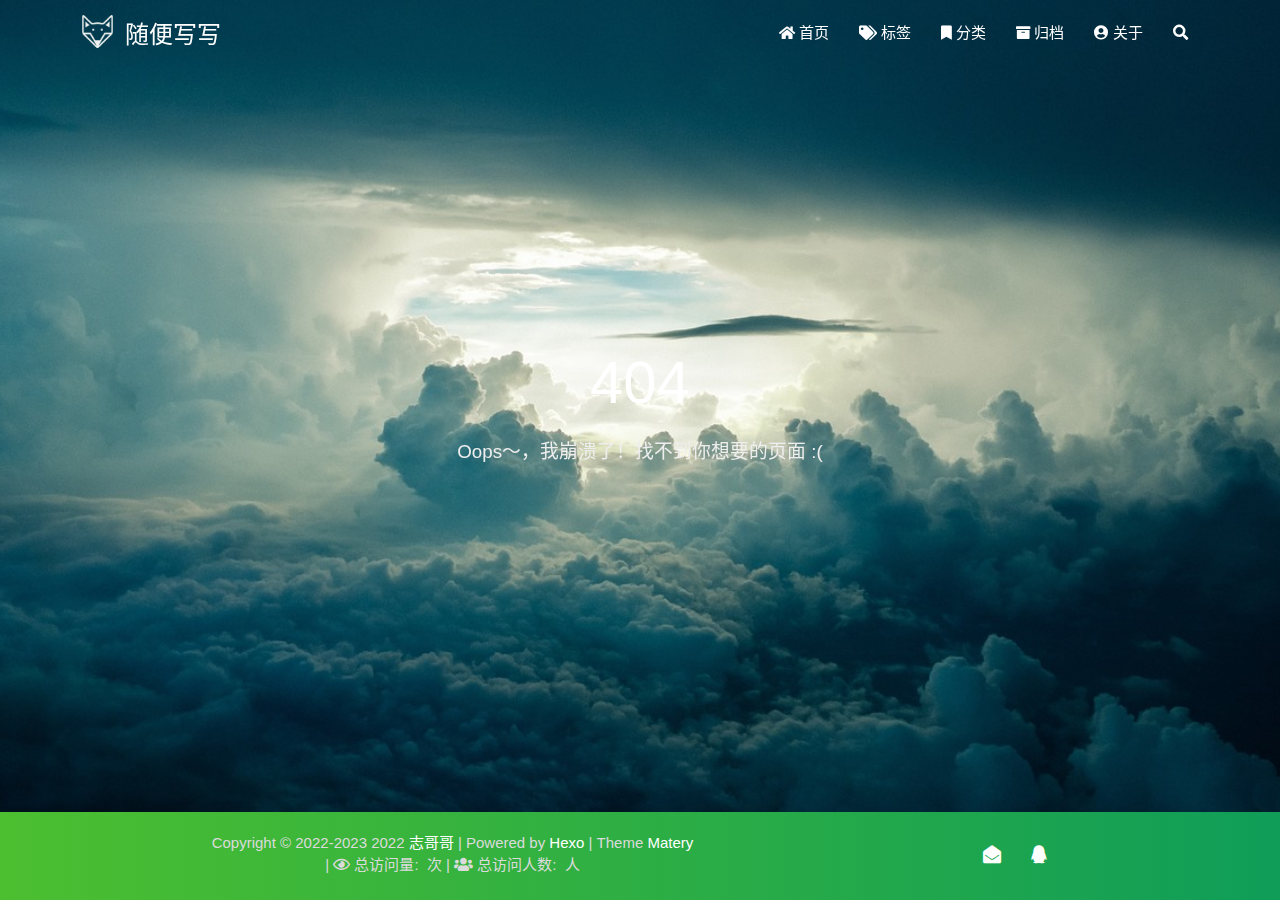
==== commit dc8c0f6b: "Site updated: 2023-02-20 11:06:09" ====
--- a/404/index.html
+++ b/404/index.html
@@ -237,7 +237,7 @@
         <div class="col s12 m8 l8 copy-right">
             Copyright&nbsp;&copy;
             
-                <span id="year">2022</span>
+                <span id="year">2022-2023</span>
             
             <span id="year">2022</span>
             <a href="/about" target="_blank">志哥哥</a>
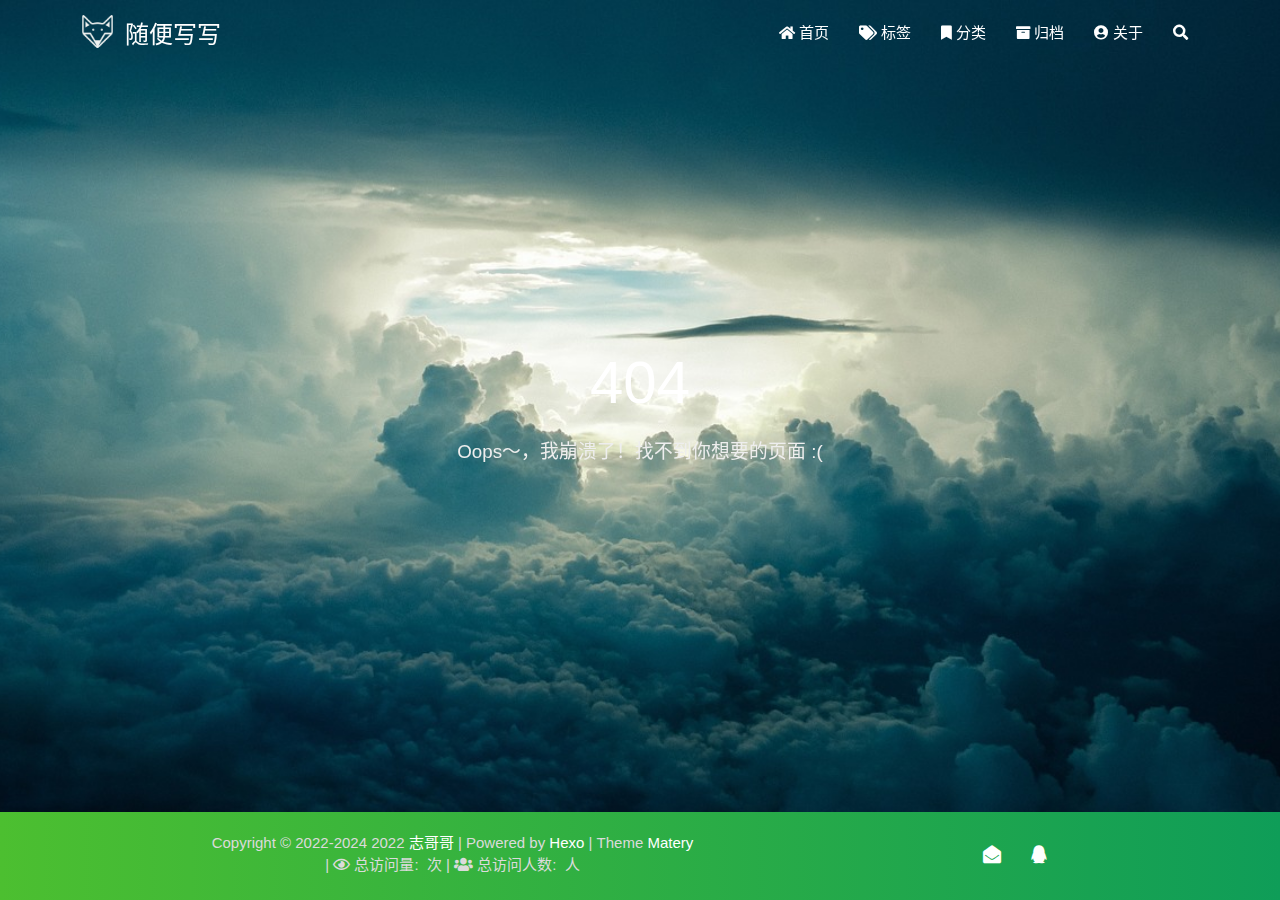
==== commit 2055fe11: "Site updated: 2024-08-02 14:46:22" ====
--- a/404/index.html
+++ b/404/index.html
@@ -237,7 +237,7 @@
         <div class="col s12 m8 l8 copy-right">
             Copyright&nbsp;&copy;
             
-                <span id="year">2022-2023</span>
+                <span id="year">2022-2024</span>
             
             <span id="year">2022</span>
             <a href="/about" target="_blank">志哥哥</a>
